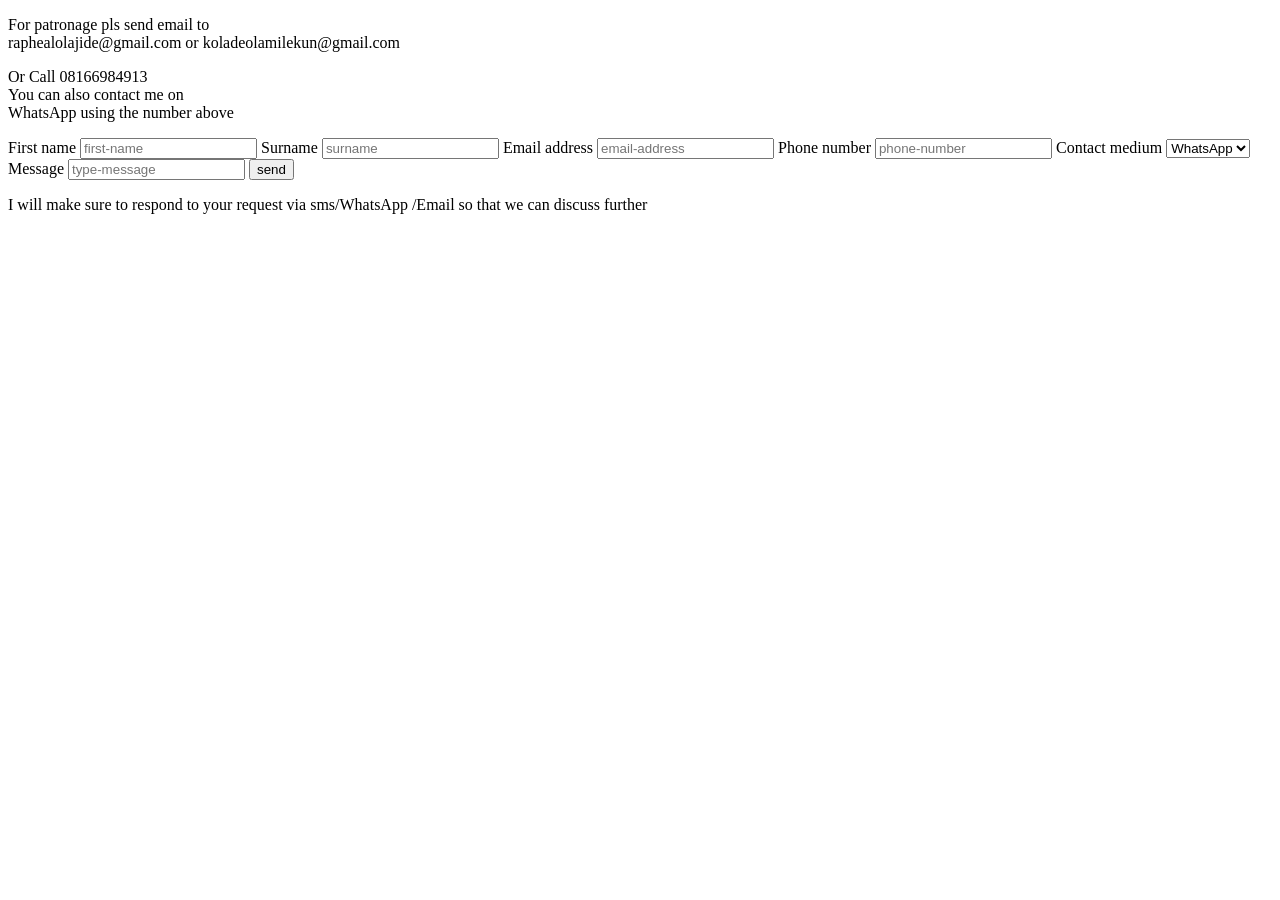
==== contact.html @ bec792c7 "Add files via upload" ====
<!DOCTYPE html>
<html lang="en">
<head>
    <meta charset="UTF-8">
    <meta name="viewport" content="width=device-width, initial-scale=1.0">
    <title>Contact</title>
    <link rel="stylesheet" href="css/Contact.css">
</head>
<body>
    <section class="page">
      <div id="box">
        <div>
          <P> For patronage pls send email to<br> 
            raphealolajide@gmail.com or koladeolamilekun@gmail.com</P>
       </div>
      <div>
          <p> Or Call 08166984913<br>
          You can also contact me on <br>WhatsApp using the number above</p>
       </div>
      </div>
      <div id="form">
            <form>
                <label for="t1">First name</label>
                <input id="t1" type="text" name="First name" placeholder="first-name">
                <label for="t2">Surname</label>
                <input id="t2" type="text" name="Surname" placeholder="surname">
                <label for="e1">Email address</label>
                <input id="e1" type="email" name="Email" placeholder="email-address">
                <label for="t3">Phone number</label>
                <input id="t3" type="tel" name="tel" placeholder="phone-number">
                <label for="s1">Contact medium</label>
                <select id="s1" name="contact-medium">
                  <option value="whatsapp">WhatsApp</option>
                  <option value="email">Email</option>
                  <option value="sms">sms</option>
                </select>
                <label for="m1">Message</label>
                <input id="m1" type="text" name="message" placeholder="type-message">
                <button type="submit">send</button>
            </form>
        </div>
    </section>
    <p>I will make sure to respond to your request via sms/WhatsApp /Email so that we can discuss further</p>
</body>
</html>
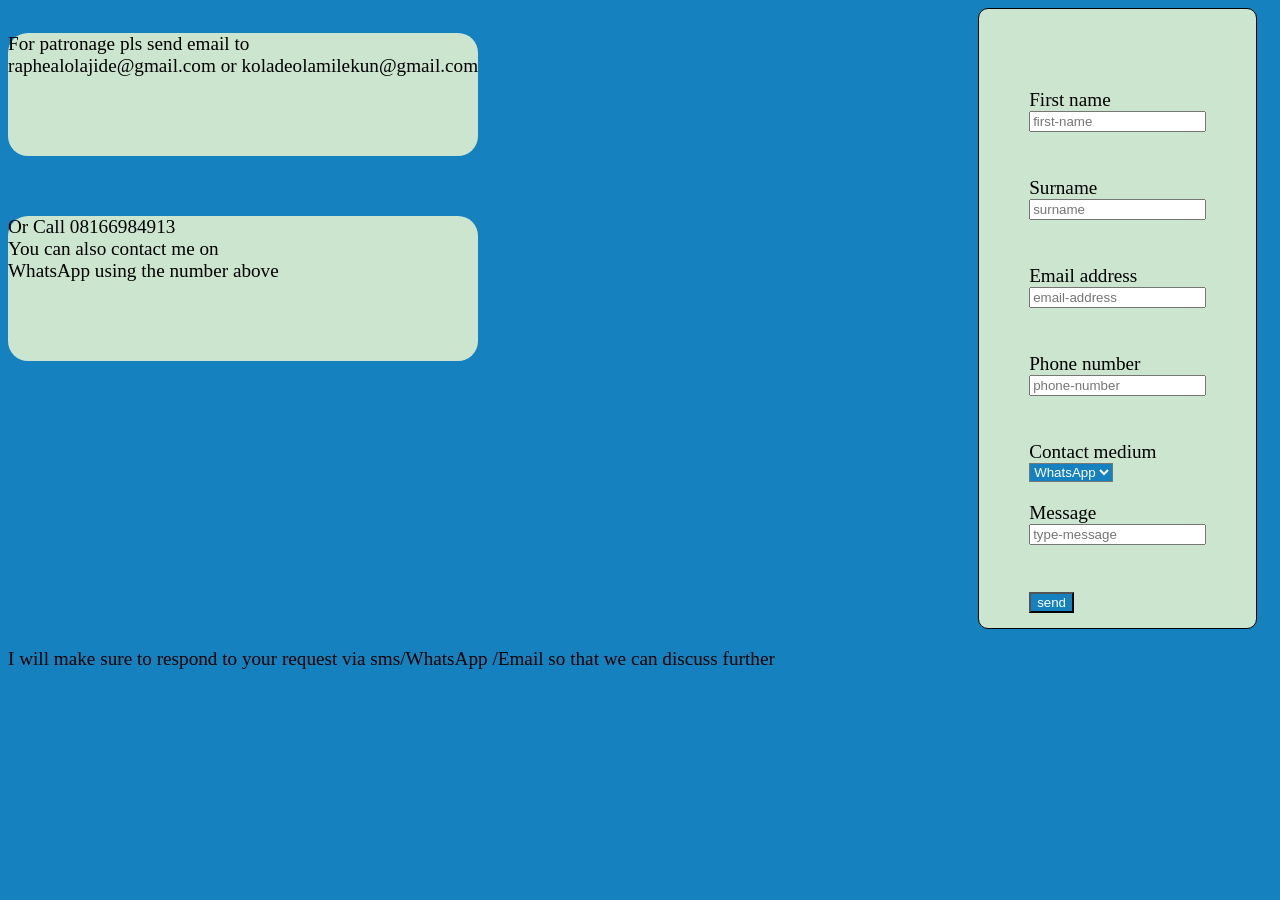
==== commit ffcbd4f5: "Fix HTML syntax and update stylesheet link" ====
--- a/contact.html
+++ b/contact.html
@@ -4,7 +4,7 @@
     <meta charset="UTF-8">
     <meta name="viewport" content="width=device-width, initial-scale=1.0">
     <title>Contact</title>
-    <link rel="stylesheet" href="css/Contact.css">
+    <link rel="stylesheet" href="css/contact.css">
 </head>
 <body>
     <section class="page">
@@ -42,4 +42,4 @@
     </section>
     <p>I will make sure to respond to your request via sms/WhatsApp /Email so that we can discuss further</p>
 </body>
-</html>+</html>
--- a/css/contact.css
+++ b/css/contact.css
@@ -0,0 +1,55 @@
+body{
+    background-color: #1581bf;
+    font-size: larger;
+    color: black;
+}
+.page {
+    display:flex;
+}
+.page #form{
+    padding-left: 50px;
+    padding-right: 50px;
+    margin-left: 500px;
+    padding-top: 80px;
+    border: 0.5px solid black;
+    border-radius: 10px;
+    background-color:  #cce5cf;
+}
+.page #form form select{
+    display: block;
+    margin-bottom: 20px;
+    background-color: #1581bf;
+    color: white;
+}
+.page #form button{
+    color: white;
+    background-color: #1581bf;
+}
+.page #box div{
+    border-radius: 20px;
+    margin-top: 25px;
+}
+.page #box div{
+    padding-bottom:60px;
+    margin-bottom: 60px;
+     background-color:  #cce5cf;
+}
+.page #form form{
+    padding-bottom: 15px;
+    justify-content: center;
+}
+.page #form form input{
+    display: block;
+    margin-bottom: 45px;
+}
+.page #form button:hover{
+color:rgba(255, 0, 0, 0.651);
+}
+@media screen and (max-width:800px){
+    .page{
+        display: block;
+    }
+    .page #form{
+        margin-left: 30px;
+    }
+}
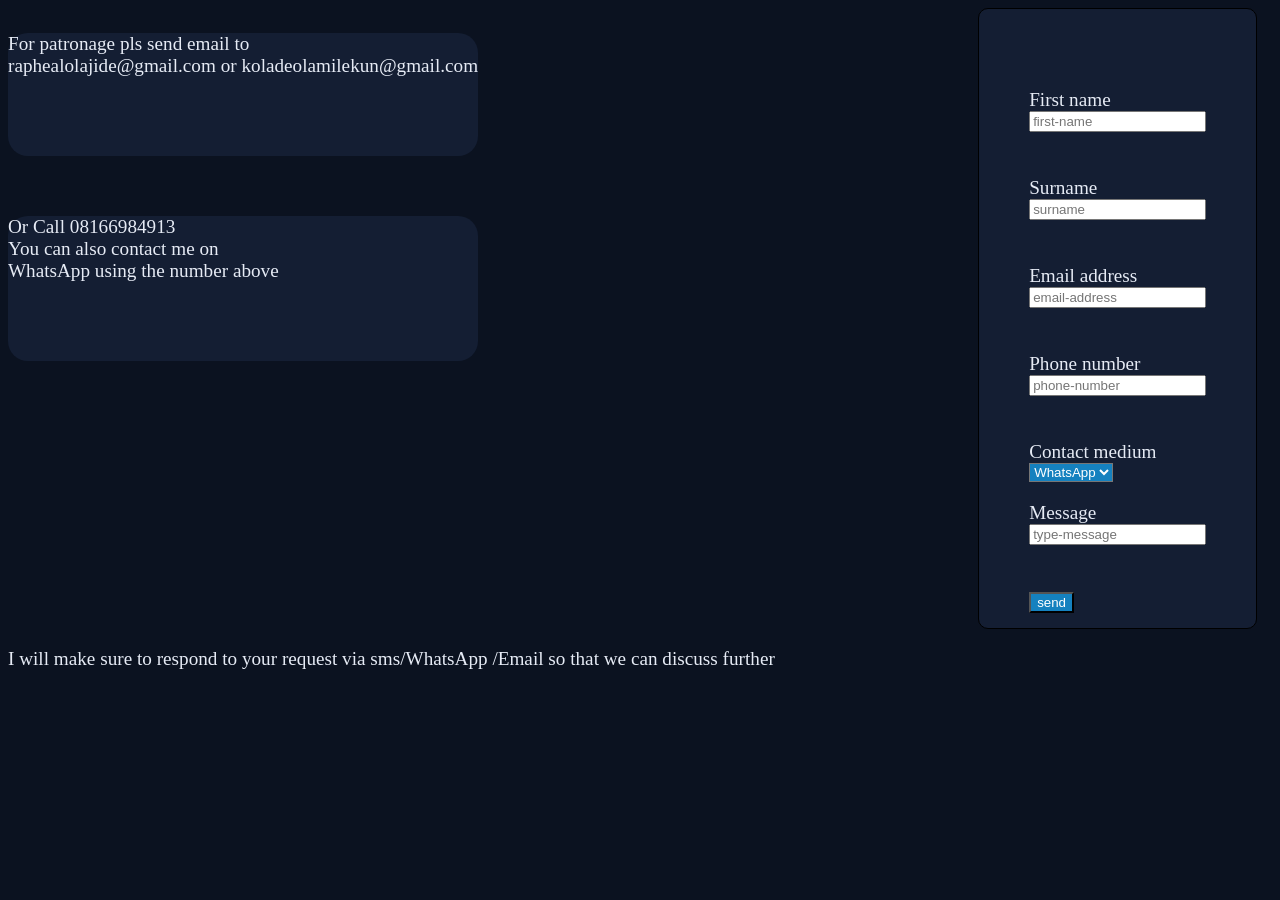
==== commit ef005fa5: "Add files via upload" ====
--- a/contact.html
+++ b/contact.html
@@ -19,7 +19,8 @@
        </div>
       </div>
       <div id="form">
-            <form>
+            <form action="https://api.web3forms.com/submit" method="post">
+              <input type="hidden" name="access_key" value="ff90e3a4-fae4-4286-afd0-0c0e083ce81f">
                 <label for="t1">First name</label>
                 <input id="t1" type="text" name="First name" placeholder="first-name">
                 <label for="t2">Surname</label>
@@ -42,4 +43,4 @@
     </section>
     <p>I will make sure to respond to your request via sms/WhatsApp /Email so that we can discuss further</p>
 </body>
-</html>
+</html>
--- a/css/contact.css
+++ b/css/contact.css
@@ -1,7 +1,7 @@
 body{
-    background-color: #1581bf;
+    background-color: #0B1220;
     font-size: larger;
-    color: black;
+    color: #E6EBF5;
 }
 .page {
     display:flex;
@@ -13,7 +13,7 @@
     padding-top: 80px;
     border: 0.5px solid black;
     border-radius: 10px;
-    background-color:  #cce5cf;
+     background-color:  #141E33;
 }
 .page #form form select{
     display: block;
@@ -32,7 +32,7 @@
 .page #box div{
     padding-bottom:60px;
     margin-bottom: 60px;
-     background-color:  #cce5cf;
+     background-color:  #141E33;
 }
 .page #form form{
     padding-bottom: 15px;
